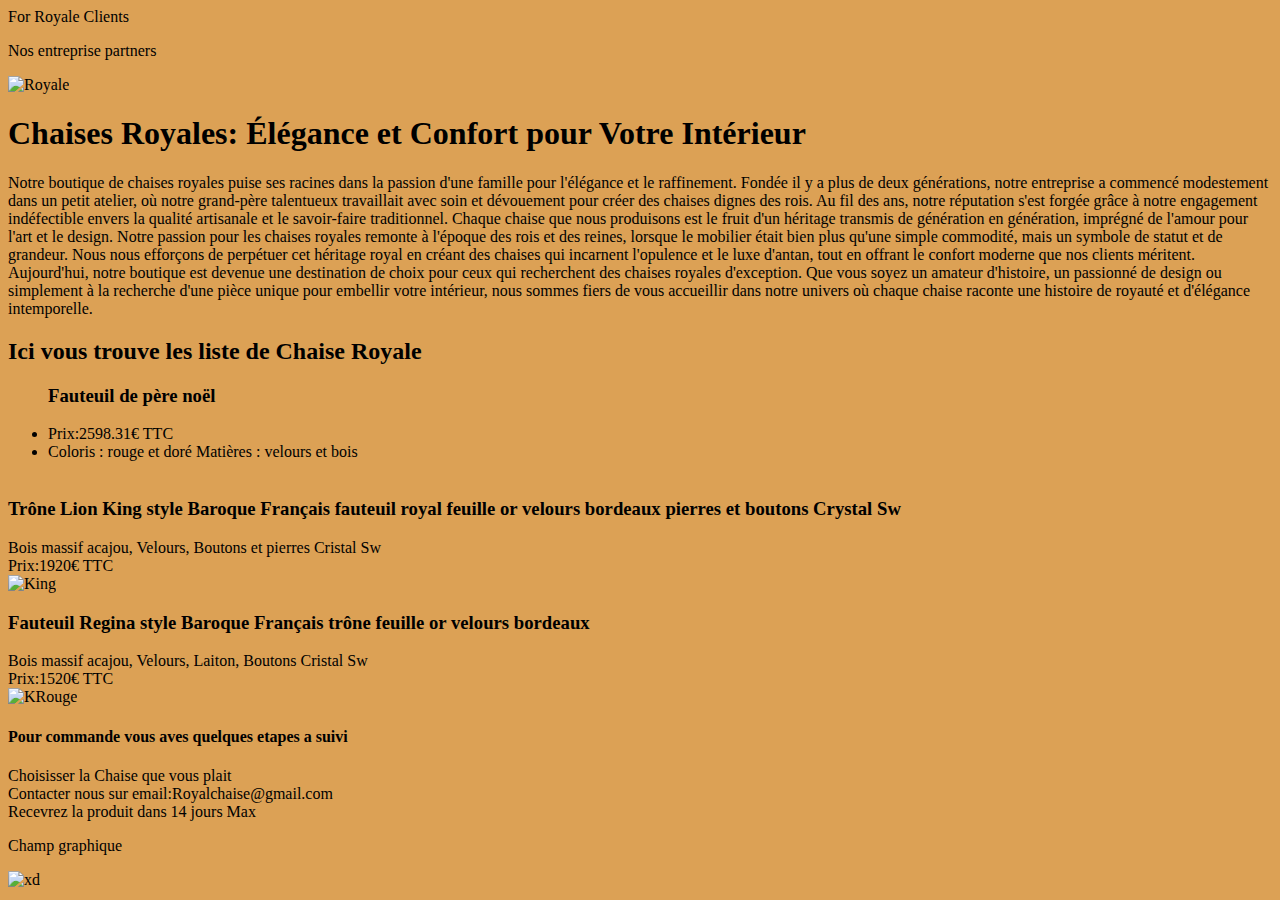
==== index.html @ c5d263ed "new" ====
<!DOCTYPE html>
<html lang="en">
<head>
    <meta charset="UTF-8">
    <meta name="viewport" content="width=device-width, initial-scale=1.0">
    <title>Royale Chairs</title>
    <link rel="stylesheet" href="style.css">
    <header>For Royale Clients 
        <p>Nos entreprise partners</p>
        <img src="C:\Users\Orange\Downloads\logoza.ru.png" alt="Royale">
    </header>
    <body>
        <h1>Chaises Royales: Élégance et Confort pour Votre Intérieur</h1>
        <p>

            Notre boutique de chaises royales puise ses racines dans la passion d'une famille pour l'élégance et le raffinement. Fondée il y a plus de deux générations, notre entreprise a commencé modestement dans un petit atelier, où notre grand-père talentueux travaillait avec soin et dévouement pour créer des chaises dignes des rois.
            
            Au fil des ans, notre réputation s'est forgée grâce à notre engagement indéfectible envers la qualité artisanale et le savoir-faire traditionnel. Chaque chaise que nous produisons est le fruit d'un héritage transmis de génération en génération, imprégné de l'amour pour l'art et le design.
            
            Notre passion pour les chaises royales remonte à l'époque des rois et des reines, lorsque le mobilier était bien plus qu'une simple commodité, mais un symbole de statut et de grandeur. Nous nous efforçons de perpétuer cet héritage royal en créant des chaises qui incarnent l'opulence et le luxe d'antan, tout en offrant le confort moderne que nos clients méritent.
            
            Aujourd'hui, notre boutique est devenue une destination de choix pour ceux qui recherchent des chaises royales d'exception. Que vous soyez un amateur d'histoire, un passionné de design ou simplement à la recherche d'une pièce unique pour embellir votre intérieur, nous sommes fiers de vous accueillir dans notre univers où chaque chaise raconte une histoire de royauté et d'élégance intemporelle.</p>
<h2>Ici vous trouve les liste de Chaise Royale</h2>
<ul>
    <h3>Fauteuil de père noël</h3>
    <li>Prix:2598.31€ TTC</li>
    <li>Coloris : rouge et doré 
        Matières : velours et bois </li>
        <img src="https://www.techni-contact.com/ressources/images/produits/thumb_pdt/fauteuil-de-pere-noel-42227553-1.jpg" alt="">
</ul>
<h3>Trône Lion King style Baroque Français fauteuil royal feuille or velours bordeaux pierres et boutons Crystal Sw</h3>
<li>
    Bois massif acajou, Velours, Boutons et pierres Cristal Sw</li>
    <li>Prix:1920€ TTC</li>
    <img src="C:\Users\Orange\Downloads\si520014glg-a.jpg" alt="King">
    <h3>Fauteuil Regina style Baroque Français trône feuille or velours bordeaux</h3>
    <li>
        Bois massif acajou, Velours, Laiton, Boutons Cristal Sw</li>
        <li>Prix:1520€ TTC</li>
        <img src="C:\Users\Orange\Downloads\si520161glg-b--a.jpg" alt="KRouge">
        <h4>Pour commande vous aves quelques etapes a suivi</h4>
        <li>Choisisser la Chaise que vous plait</li>
        <li>Contacter nous sur email:Royalchaise@gmail.com</li>
        <li>Recevrez la produit dans 14 jours Max</li>
        </body>
        <p>Champ graphique</p>
        <img src="C:\Users\Orange\OneDrive\Images\Captures d’écran\Снимок экрана (76).png" alt="xd">
</html>
---- style.css ----
header {
    background-image: url('C:\Users\Orange\Downloads\logoza.ru.png'); 
    width: 200px; 
}

body{
background-color: rgba(204, 119, 8, 0.692);
font-family: cursive;
}
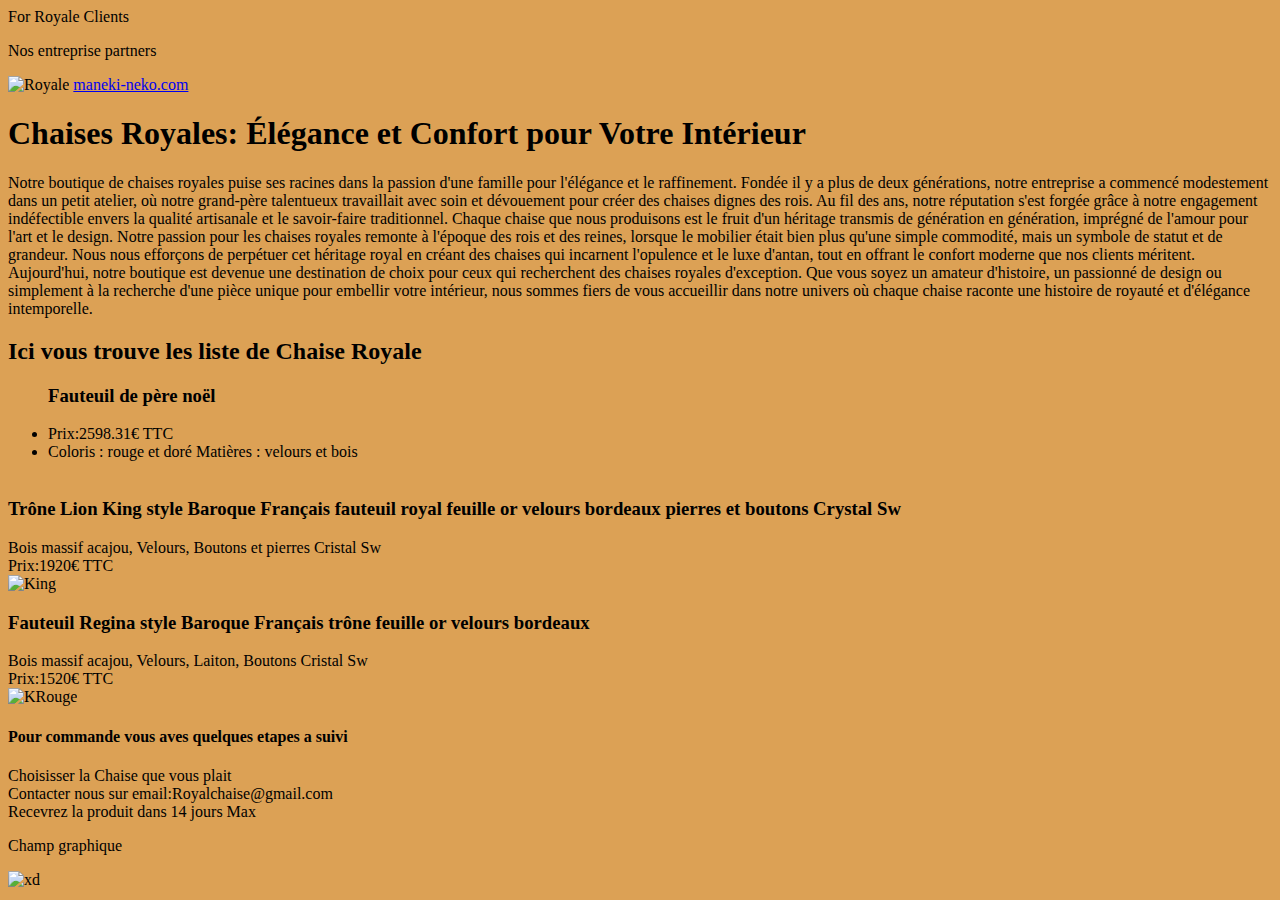
==== commit e5e952d2: "modif lien site" ====
--- a/index.html
+++ b/index.html
@@ -8,6 +8,8 @@
     <header>For Royale Clients 
         <p>Nos entreprise partners</p>
         <img src="C:\Users\Orange\Downloads\logoza.ru.png" alt="Royale">
+
+        <a href="./maneki_meko/index.html">maneki-neko.com</a>
     </header>
     <body>
         <h1>Chaises Royales: Élégance et Confort pour Votre Intérieur</h1>
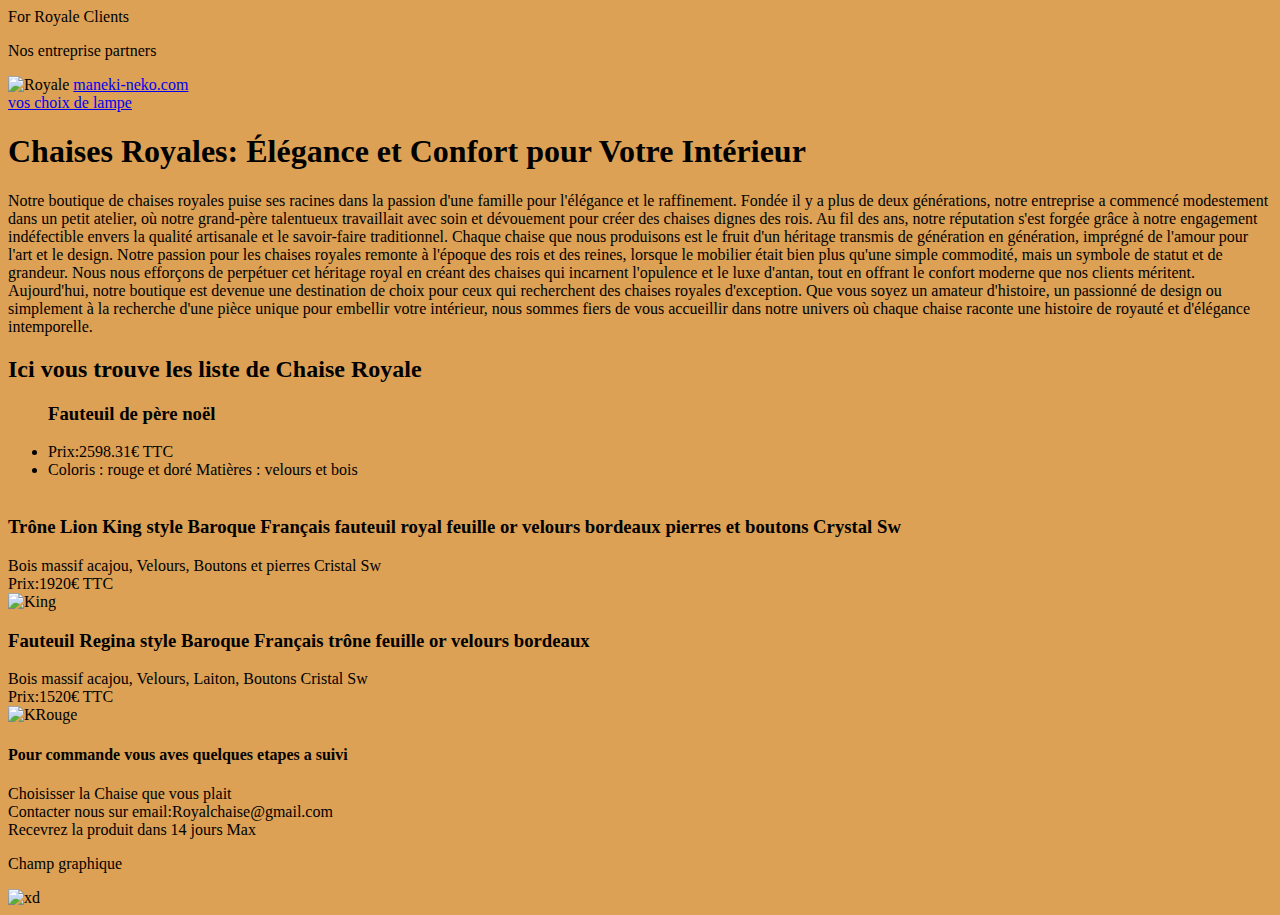
==== commit dd78f58a: "ma lampe" ====
--- a/index.html
+++ b/index.html
@@ -10,6 +10,7 @@
         <img src="C:\Users\Orange\Downloads\logoza.ru.png" alt="Royale">
 
         <a href="./maneki_meko/index.html">maneki-neko.com</a>
+        <a href="./lampe de chevet/index.html"> vos choix de lampe</a>
     </header>
     <body>
         <h1>Chaises Royales: Élégance et Confort pour Votre Intérieur</h1>
